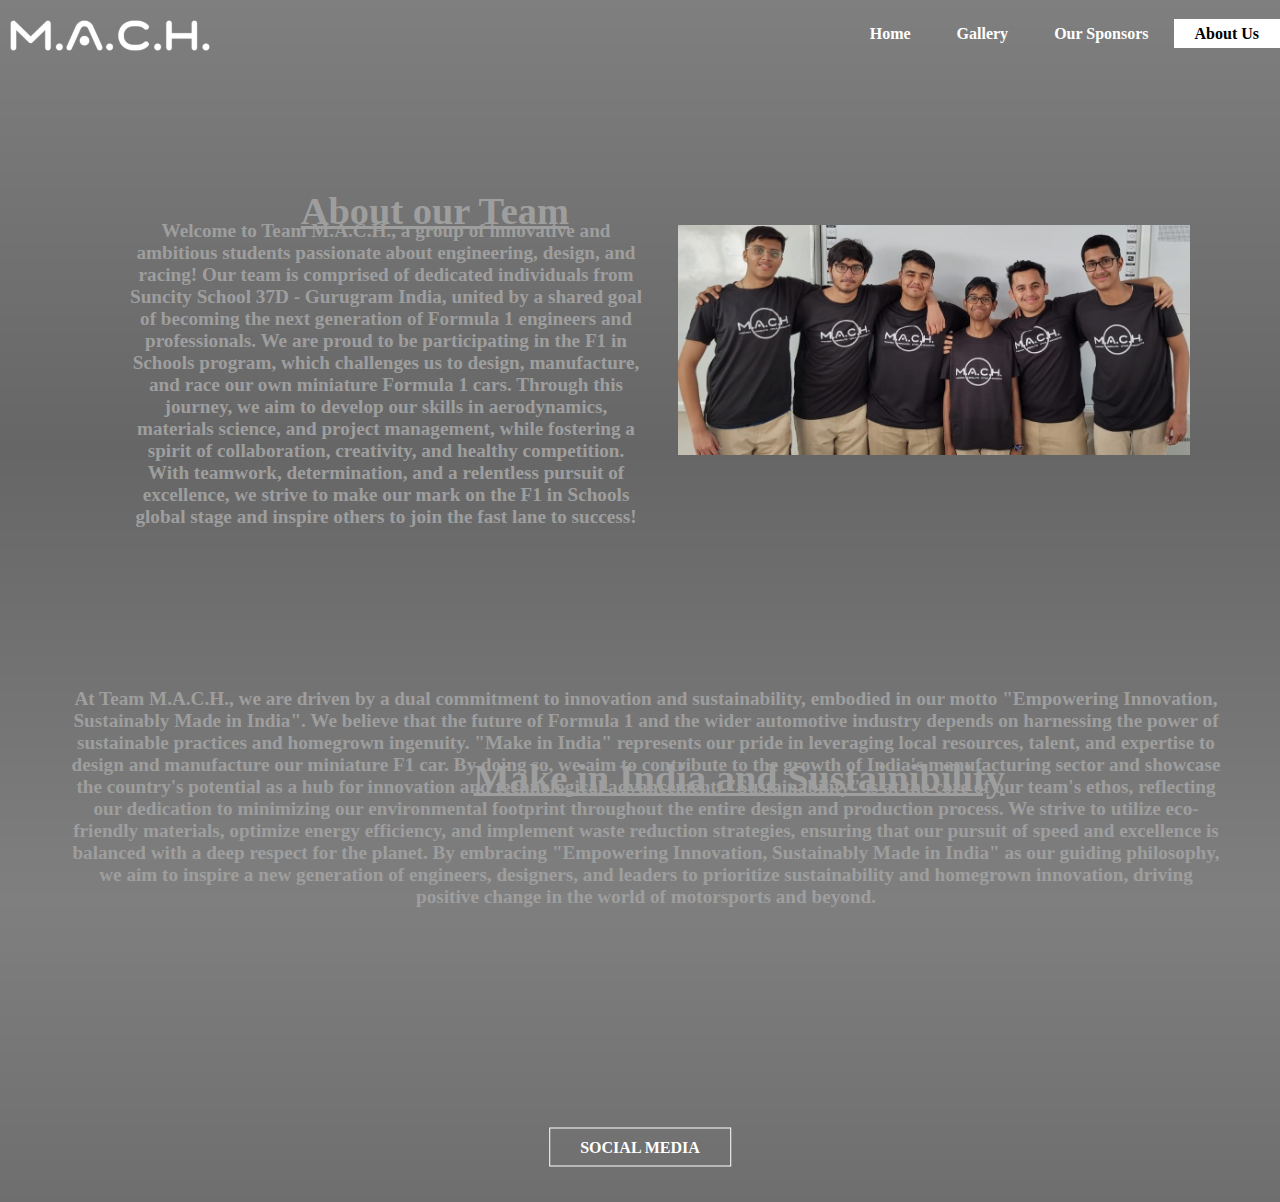
==== About Us.html @ 89d05047 "Add files via upload" ====
<!DOCTYPE html>
<html>
    <head>
        <meta name="viewport" content="width=device-width, initial-scale=1.0">
        <title>Gallery</title>
        <link rel="stylesheet" href="About Us.css">
    </head>

    <body>
        <div class="main">
            <div class="logo">
                <img src="Logo.png">
            </div>
            <ul>
                <li><a href="index.html">Home</a></li>
                <li><a href="Gallery.html">Gallery</a></li>
                <li><a href="Sponsors.html">Our Sponsors</a></li>
                <li class="active"><a href="About Us.html">About Us</a></li>
            </ul>
        </div>
        <div class="Sub">
        <h1></h1>
        </div>
        <section class="about-us">
            <div class="row">
                <div class="about-col">
                    <h1><u>About our Team</u></h1>
                    <p>Welcome to Team M.A.C.H., a group of innovative and ambitious students passionate about engineering, design, and racing! Our team is comprised of dedicated individuals from Suncity School 37D - Gurugram India, united by a shared goal of becoming the next generation of Formula 1 engineers and professionals. We are proud to be participating in the F1 in Schools program, which challenges us to design, manufacture, and race our own miniature Formula 1 cars. Through this journey, we aim to develop our skills in aerodynamics, materials science, and project management, while fostering a spirit of collaboration, creativity, and healthy competition. With teamwork, determination, and a relentless pursuit of excellence, we strive to make our mark on the F1 in Schools global stage and inspire others to join the fast lane to success!</p>
                </div>
                <div class="about-col">
                    <img src="team.jpeg">
                </div>
            </div>
        </section>
        <section class="innova">
            <div class="innovate">
                <h1><u>Make in India and Sustainibility</u></h1>
                <p>At Team M.A.C.H., we are driven by a dual commitment to innovation and sustainability, embodied in our motto "Empowering Innovation, Sustainably Made in India". We believe that the future of Formula 1 and the wider automotive industry depends on harnessing the power of sustainable practices and homegrown ingenuity.

"Make in India" represents our pride in leveraging local resources, talent, and expertise to design and manufacture our miniature F1 car. By doing so, we aim to contribute to the growth of India's manufacturing sector and showcase the country's potential as a hub for innovation and technological advancement.

"Sustainability" is at the core of our team's ethos, reflecting our dedication to minimizing our environmental footprint throughout the entire design and production process. We strive to utilize eco-friendly materials, optimize energy efficiency, and implement waste reduction strategies, ensuring that our pursuit of speed and excellence is balanced with a deep respect for the planet.

By embracing "Empowering Innovation, Sustainably Made in India" as our guiding philosophy, we aim to inspire a new generation of engineers, designers, and leaders to prioritize sustainability and homegrown innovation, driving positive change in the world of motorsports and beyond.</p>
            </div>
        </section>
        <div class="explore">
            <a href="https://www.instagram.com/m.a.c.h_f1s?utm_source=ig_web_button_share_sheet&igsh=ZDNlZDc0MzIxNw==" class="btn">SOCIAL MEDIA</a>
            
        </div>
        </body>

</html>
---- About Us.css ----
*{
    margin:0;
    padding: 0;
    font-family: Century Gothic;
    font-weight: bolder;
    color: #9e9e9e;
}
body{
    background-image:linear-gradient(rgba(0,0,0,0.5), rgba(0,0,0,0.6),rgba(0,0,0,0.5)), url(../WEBSITE/ws.png);
    height: 100vh;
    background-size: cover;
    background-position: center;
}
ul{
    float: right;
    list-style-type: none;
    margin-top: 25px;
}

ul li{
    display: inline-block;
}

ul li a{
    text-decoration: none;
    color: #fff;
    padding: 5px 20px;
    border: 1px solid transparent;

}

ul li a:hover{
    background-color: #fff;
    color: #000;
    transition: 0.4s ease;

}

ul li.active a{
    background-color: #fff;
    color: #000; 
}

.logo img{
    float: left;
    width: 200px;
    height: auto;
    padding: 20px 10px;
}

.main{
    max-width: 1500px;
    margin: auto;
}

.Sub{
    position: absolute;
    top: 10%;
    left: 45%;
}

.about-us{
    width: 80%;
    margin: auto;
    padding-top: 190px;
    padding-bottom: 50px;

}

.about-us h1{
    position: absolute;
    top: 21%;
    left: 23.5%;
}

.about-col{
    width: 50%;
    flex-basis: 48%;
    padding: 30px 2px;
    font-size: larger;
    text-align: center;
    
}
.about-col img{
    width: 40%;
    position: absolute;
    left: 53%;
    top: 25%;
}

.innovate{
    width: 90%;
    flex-basis: 20%;
    padding: 20px 70px;
    font-size: larger;
    text-align: center;
}

.innovate h1{
    position: absolute;
    top: 84%;
    left: 37%;
}

.explore{
    position: absolute;
    top: 130%;
    left: 50%;
    transform: translate(-50%,-50%);
    padding-bottom: 5vh;
}

.btn{
    border: 1px solid #fff;
    padding: 10px 30px;
    color: #fff;
    text-decoration: none;
}

.btn:hover{
    background-color: #fff;
    color: #000;
    transition: 0.4s ease;
}
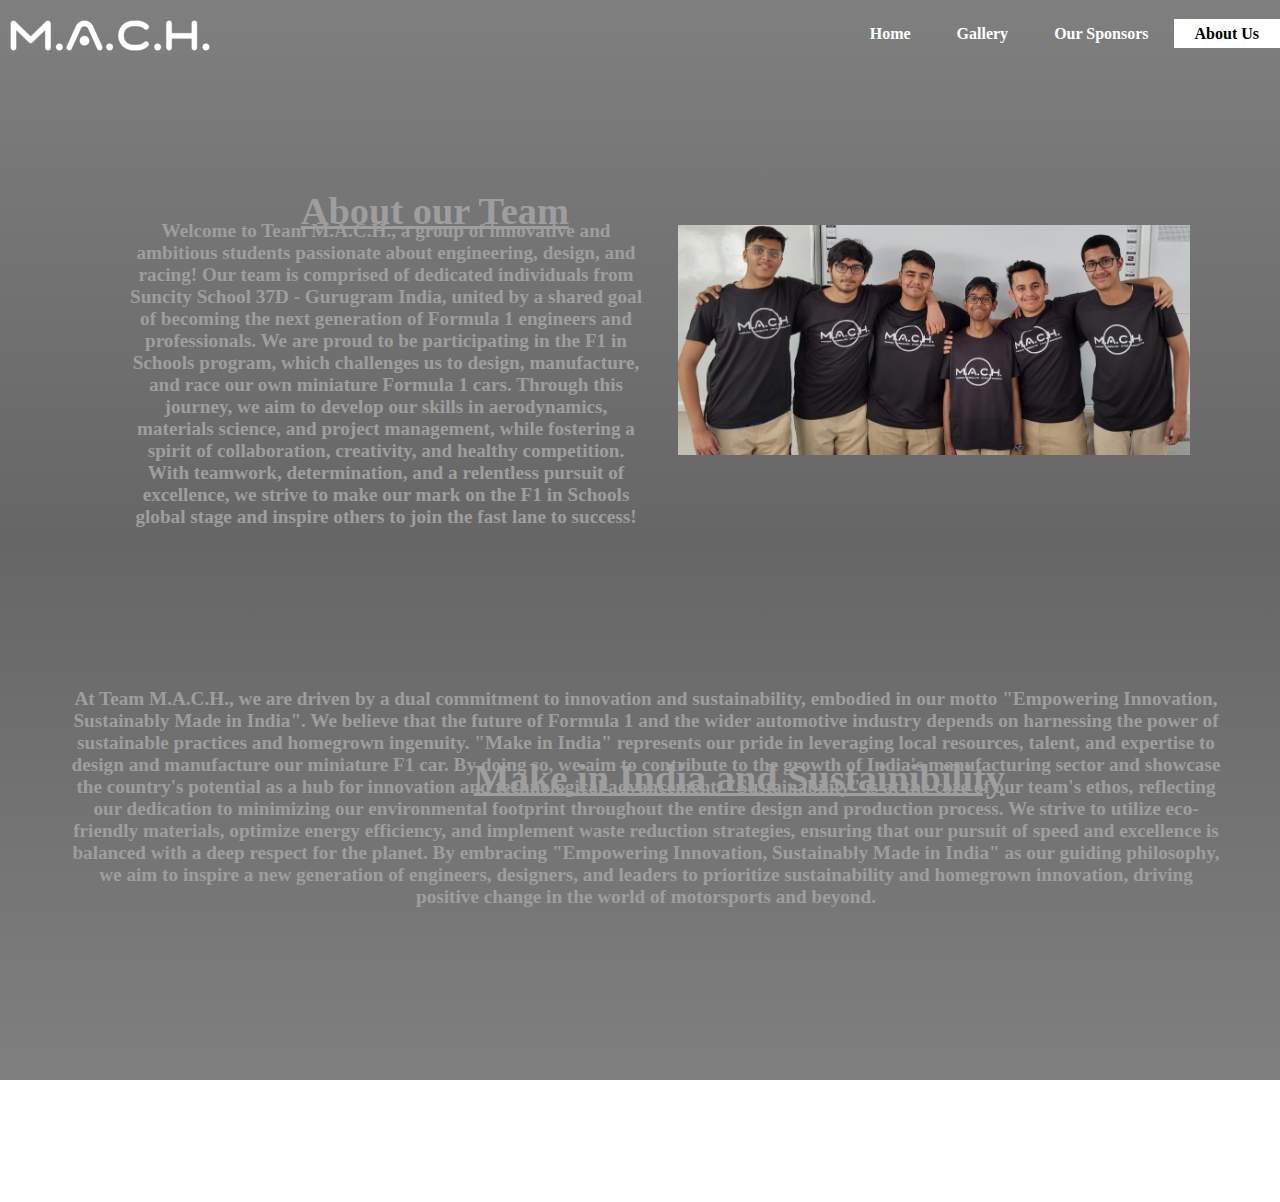
==== commit 8cc41872: "Update About Us.html" ====
--- a/About Us.html
+++ b/About Us.html
@@ -4,6 +4,7 @@
         <meta name="viewport" content="width=device-width, initial-scale=1.0">
         <title>Gallery</title>
         <link rel="stylesheet" href="About Us.css">
+        <link rel="icon" type = "image/x-icon" href = "ae.ico">
     </head>
 
     <body>
@@ -50,4 +51,4 @@
         </div>
         </body>
 
-</html>+</html>
--- a/About Us.css
+++ b/About Us.css
@@ -6,10 +6,10 @@
     color: #9e9e9e;
 }
 body{
-    background-image:linear-gradient(rgba(0,0,0,0.5), rgba(0,0,0,0.6),rgba(0,0,0,0.5)), url(../WEBSITE/ws.png);
-    height: 100vh;
-    background-size: cover;
-    background-position: center;
+    background-image:linear-gradient(rgba(0,0,0,0.5), rgba(0,0,0,0.6),rgba(0,0,0,0.5)), url(../website/ws.png);
+    background-repeat: no-repeat;
+    background-attachment: fixed; 
+    background-size: 120% 120%;
 }
 ul{
     float: right;
@@ -121,4 +121,4 @@
     background-color: #fff;
     color: #000;
     transition: 0.4s ease;
-}+}
